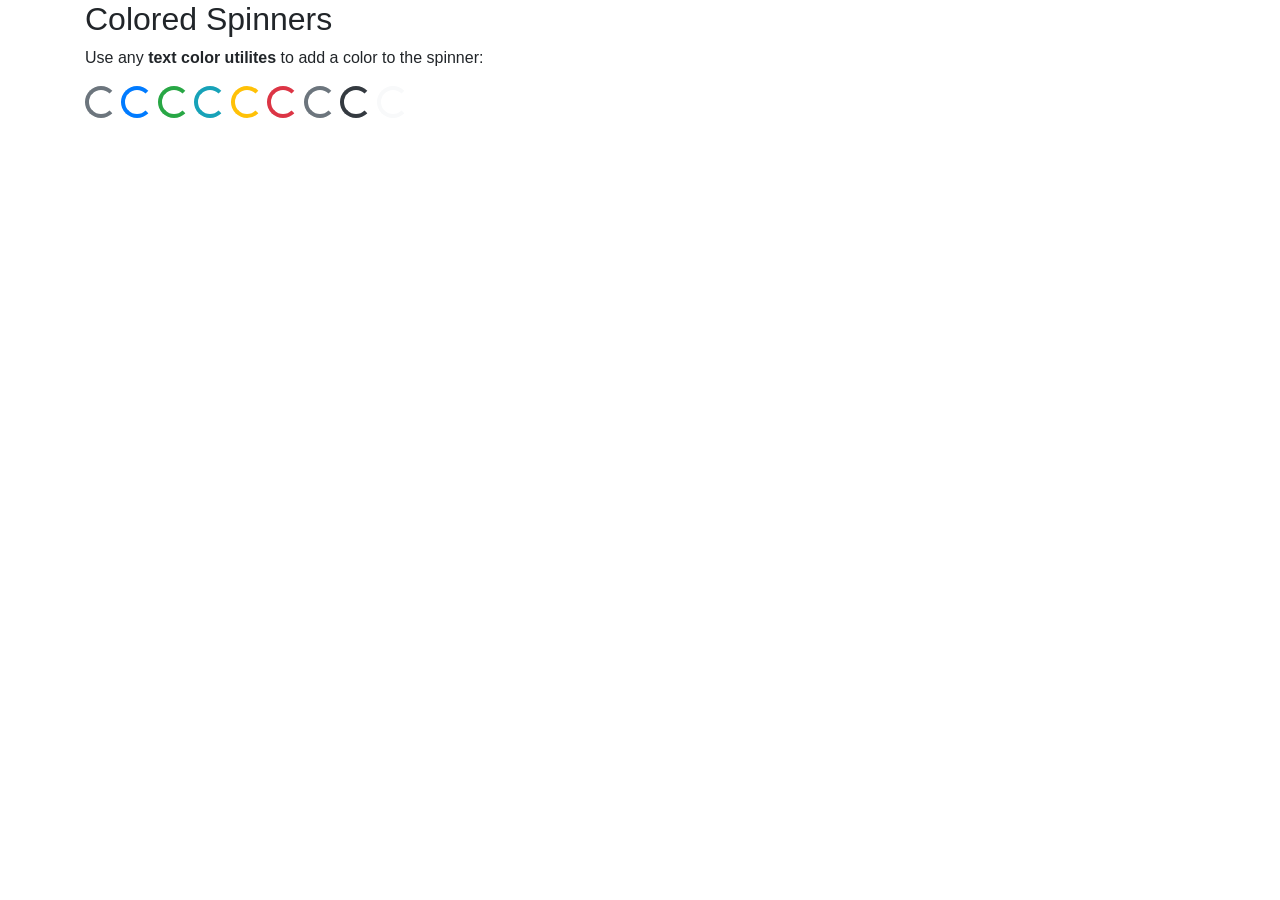
==== 20210604/spinners.html @ 82e2e7be "add" ====
<!DOCTYPE html>
<html lang="en">
<head>
    <meta charset="UTF-8">
    <meta http-equiv="X-UA-Compatible" content="IE=edge">
    <meta name="viewport" content="width=device-width, initial-scale=1.0">
    <link rel="stylesheet" href="https://maxcdn.bootstrapcdn.com/bootstrap/4.5.2/css/bootstrap.min.css">
    <script src="https://ajax.googleapis.com/ajax/libs/jquery/3.5.1/jquery.min.js"></script>
    <script src="https://cdnjs.cloudflare.com/ajax/libs/popper.js/1.16.0/umd/popper.min.js"></script>
    <script src="https://maxcdn.bootstrapcdn.com/bootstrap/4.5.2/js/bootstrap.min.js"></script>
    <title>Spinner</title>
</head>
<body>
    <div class="container">
        <h2>Colored Spinners</h2>
        <p>Use any <strong>text color utilites</strong> to add a color to the spinner:</p>
                                              
        <div class="spinner-border text-muted"></div>
        <div class="spinner-border text-primary"></div>
        <div class="spinner-border text-success"></div>
        <div class="spinner-border text-info"></div>
        <div class="spinner-border text-warning"></div>
        <div class="spinner-border text-danger"></div>
        <div class="spinner-border text-secondary"></div>
        <div class="spinner-border text-dark"></div>
        <div class="spinner-border text-light"></div>
      </div>
</body>
</html>
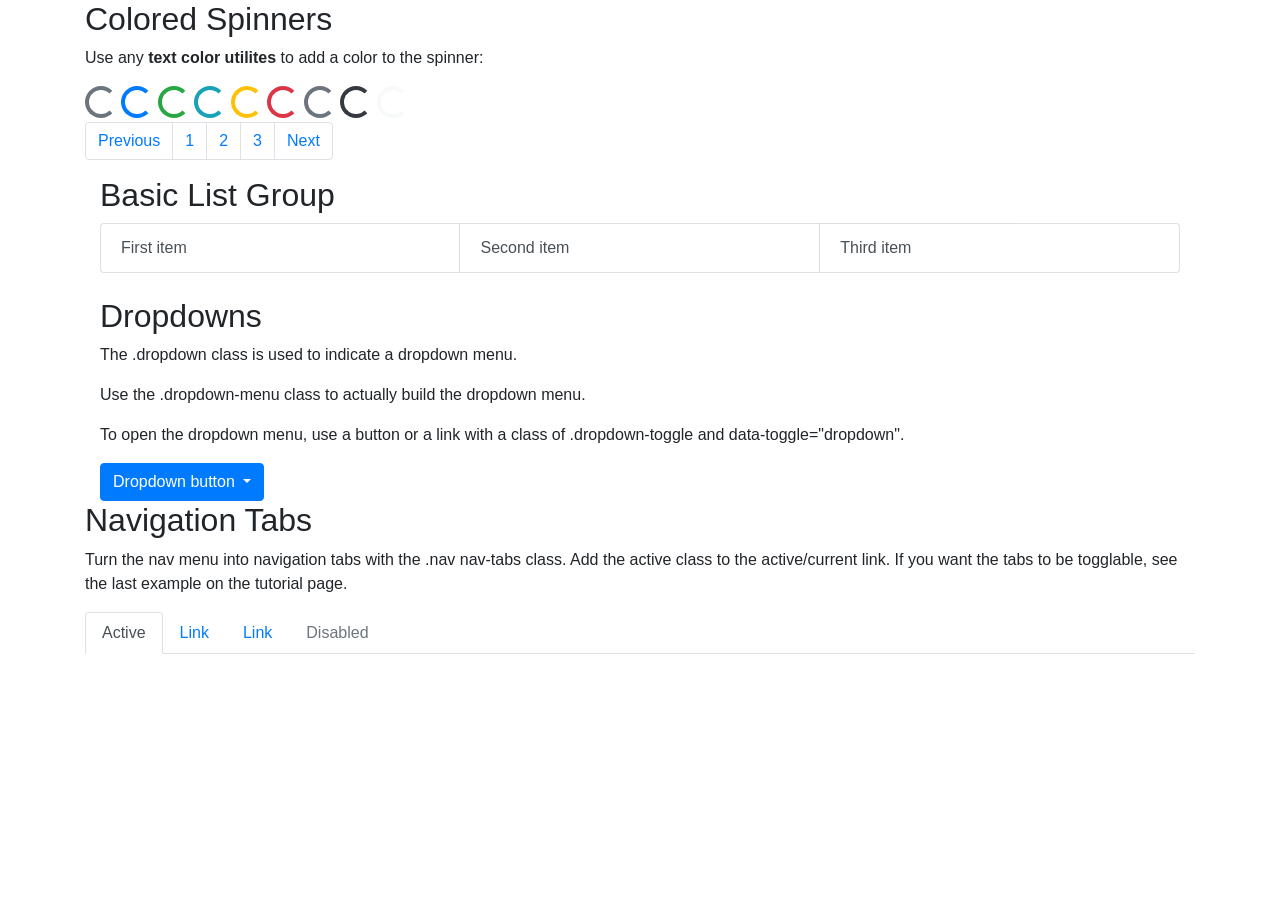
==== commit c2f06ec2: "add" ====
--- a/20210604/spinners.html
+++ b/20210604/spinners.html
@@ -11,7 +11,7 @@
     <title>Spinner</title>
 </head>
 <body>
-    <div class="container">
+    <div class="container " >
         <h2>Colored Spinners</h2>
         <p>Use any <strong>text color utilites</strong> to add a color to the spinner:</p>
                                               
@@ -24,6 +24,55 @@
         <div class="spinner-border text-secondary"></div>
         <div class="spinner-border text-dark"></div>
         <div class="spinner-border text-light"></div>
+
+        <ul class="pagination">
+            <li class="page-item"><a class="page-link" href="spinners.html">Previous</a></li>
+            <li class="page-item"><a class="page-link" href="1.html">1</a></li>
+            <li class="page-item"><a class="page-link" href="#">2</a></li>
+            <li class="page-item"><a class="page-link" href="#">3</a></li>
+            <li class="page-item"><a class="page-link" href="1.html">Next</a></li>
+          </ul>
+          
+          <div class="container">
+            <h2>Basic List Group</h2>
+            <ul class="list-group list-group-horizontal">
+                <a href="#" class="list-group-item list-group-item-action">First item</a>
+                <a href="#" class="list-group-item list-group-item-action">Second item</a>
+                <a href="#" class="list-group-item list-group-item-action">Third item</a>
+            </ul>
+          </div><br>
+          <div class="container">
+            <h2>Dropdowns</h2>
+            <p>The .dropdown class is used to indicate a dropdown menu.</p>
+            <p>Use the .dropdown-menu class to actually build the dropdown menu.</p>
+            <p>To open the dropdown menu, use a button or a link with a class of .dropdown-toggle and data-toggle="dropdown".</p>                                          
+            <div class="dropdown">
+              <button type="button" class="btn btn-primary dropdown-toggle" data-toggle="dropdown">
+                Dropdown button
+              </button>
+              <div class="dropdown-menu">
+                <a class="dropdown-item" href="#">Link 1</a>
+                <a class="dropdown-item" href="#">Link 2</a>
+                <a class="dropdown-item" href="#">Link 3</a>
+              </div>
+            </div>
+          </div>
+          <h2>Navigation Tabs</h2>
+            <p>Turn the nav menu into navigation tabs with the .nav nav-tabs class. Add the active class to the active/current link. If you want the tabs to be togglable, see the last example on the tutorial page.</p>
+             <ul class="nav nav-tabs">
+              <li class="nav-item">
+                  <a class="nav-link active" href="spinners.html">Active</a>
+              </li>
+              <li class="nav-item">
+                <a class="nav-link" href="1.html">Link</a>
+              </li>
+              <li class="nav-item">
+                 <a class="nav-link" href="#">Link</a>
+              </li>
+              <li class="nav-item">
+                <a class="nav-link disabled" href="#">Disabled</a>
+              </li>
+             </ul>
       </div>
 </body>
 </html>
